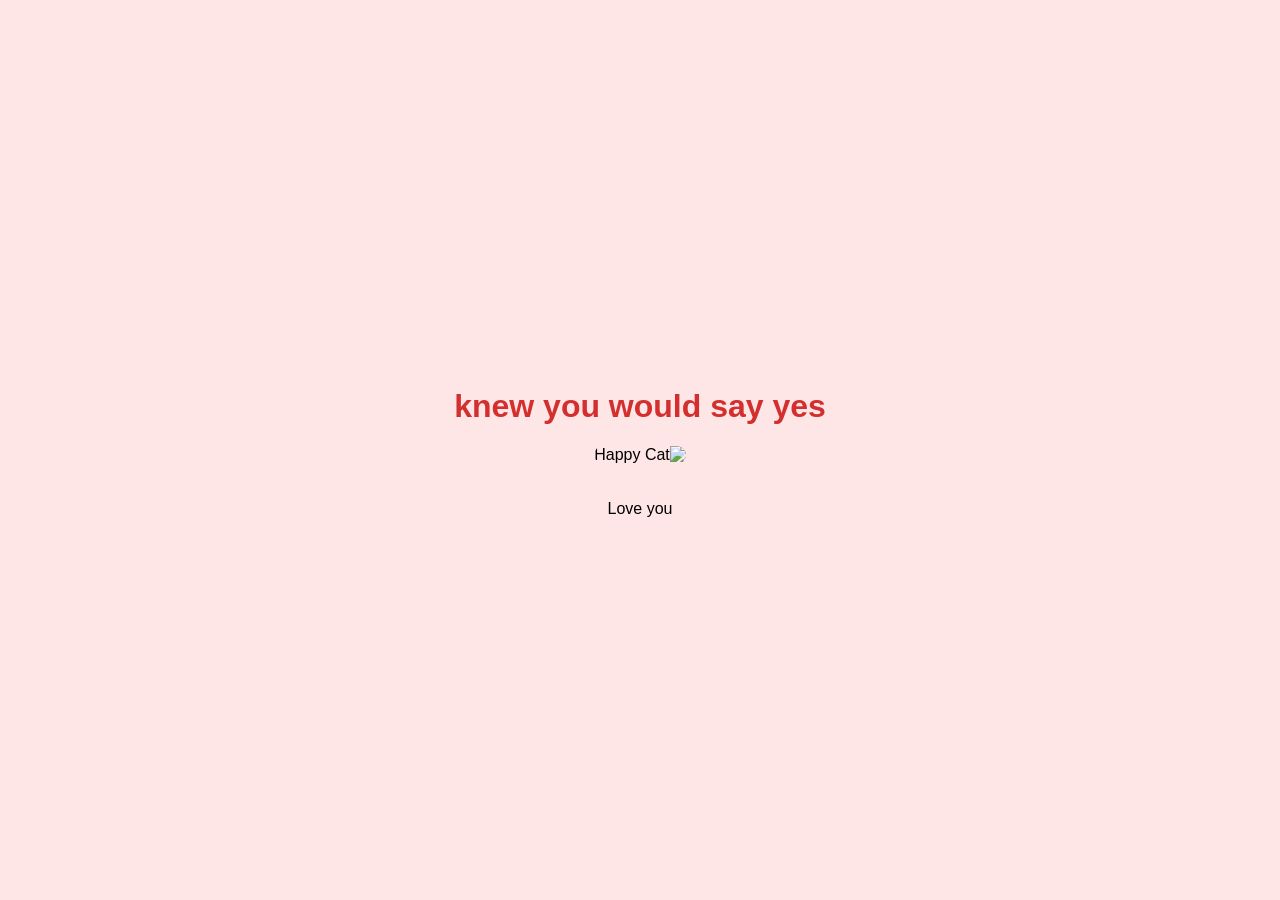
==== yes_page.html @ be1620f5 "Add files via upload" ====
<!DOCTYPE html>
<html lang="ar" dir="rtl">
<head>
    <meta charset="UTF-8">
    <meta name="viewport" content="width=device-width, initial-scale=1.0">
    <title>the most beautiful yes in the world!</title>
    <link rel="stylesheet" href="style.css">
</head>
<body>
    <div class="container">
        <h1>knew you would say yes</h1>
        <img src="https://media2.giphy.com/media/v1.Y2lkPTc5MGI3NjExeHRjbmM1eXY5d3NiNmtqYXZ2NnA2bGt5aHNqcTBjY3dvbHhjcDRiayZlcD12MV9naWZzX3RyZW5kaW5nJmN0PWc/HHzBaXsra2MHciRNQr/200.webp" alt="Happy Cat">
        <p>Love you </p>
    </div>
</body>
</html>
---- style.css ----
body {
    background-color: #ffe6e6; /* لون وردي لطيف */
    display: flex;
    justify-content: center;
    align-items: center;
    height: 100vh;
    margin: 0;
    font-family: 'Segoe UI', Tahoma, Geneva, Verdana, sans-serif;
}

.container {
    text-align: center;
    padding: 20px;
}

img {
    max-width: 300px;
    margin-bottom: 20px;
    border-radius: 15px;
}

h1 {
    color: #d32f2f;
    font-size: 2rem;
}

.buttons {
    display: flex;
    justify-content: center;
    align-items: center;
    gap: 20px;
    margin-top: 20px;
    flex-wrap: wrap; /* لجعل الأزرار تنزل تحت بعضها عند كبرها جداً */
}

.yes-button {
    background-color: #4caf50; /* أخضر */
    color: white;
    border: none;
    padding: 15px 30px;
    font-size: 1.2rem;
    border-radius: 10px;
    cursor: pointer;
    transition: all 0.2s ease;
}

.no-button {
    background-color: #f44336; /* أحمر */
    color: white;
    border: none;
    padding: 15px 30px;
    font-size: 1.2rem;
    border-radius: 10px;
    cursor: pointer;
}
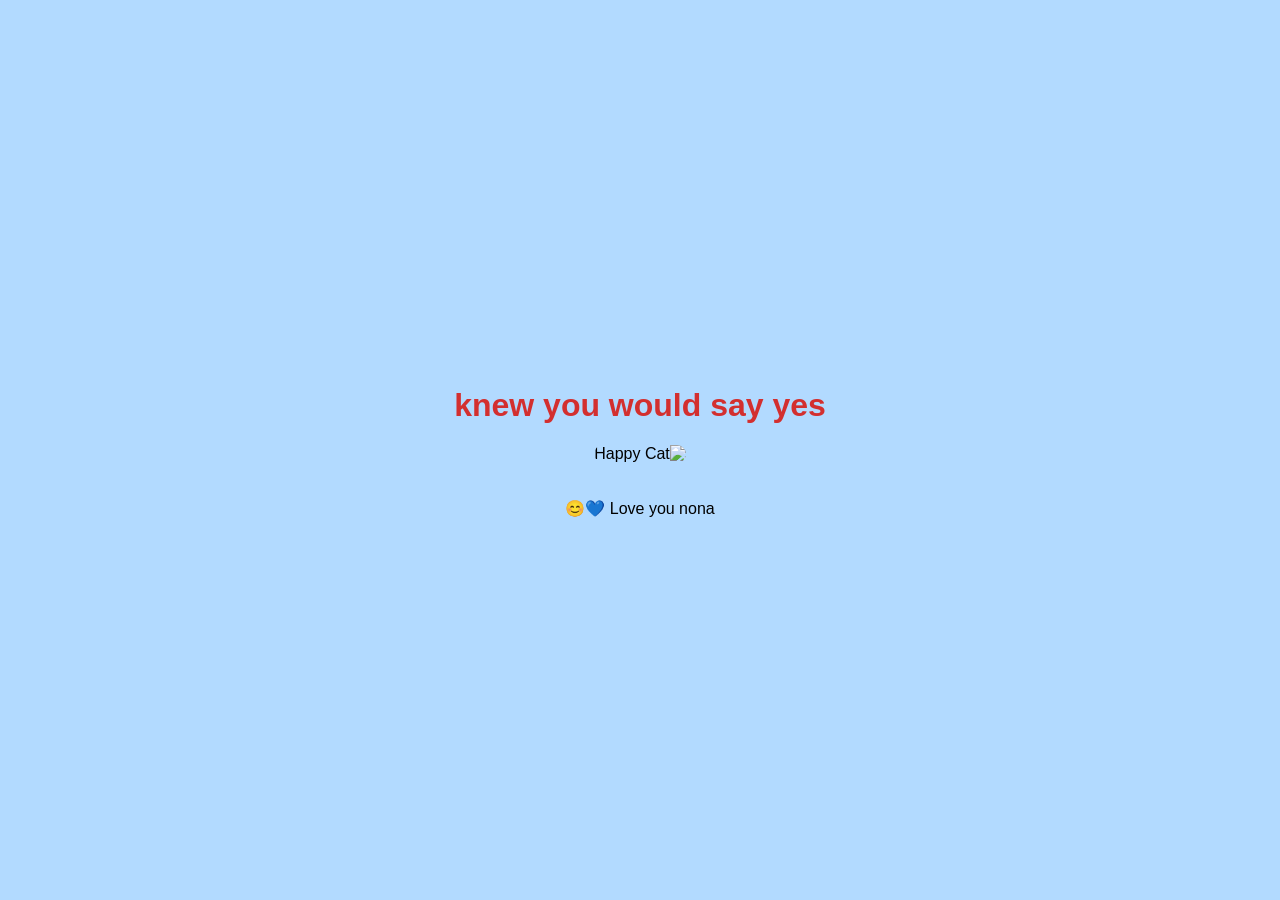
==== commit 556fee06: "Update yes_page.html" ====
--- a/yes_page.html
+++ b/yes_page.html
@@ -10,7 +10,8 @@
     <div class="container">
         <h1>knew you would say yes</h1>
         <img src="https://media2.giphy.com/media/v1.Y2lkPTc5MGI3NjExeHRjbmM1eXY5d3NiNmtqYXZ2NnA2bGt5aHNqcTBjY3dvbHhjcDRiayZlcD12MV9naWZzX3RyZW5kaW5nJmN0PWc/HHzBaXsra2MHciRNQr/200.webp" alt="Happy Cat">
-        <p>Love you </p>
+        <p>Love you nona 💙😊 </p>
     </div>
 </body>
-</html>+
+</html>
--- a/style.css
+++ b/style.css
@@ -1,5 +1,5 @@
 body {
-    background-color: #ffe6e6; /* لون وردي لطيف */
+    background-color:#b2daff;
     display: flex;
     justify-content: center;
     align-items: center;
@@ -30,11 +30,11 @@
     align-items: center;
     gap: 20px;
     margin-top: 20px;
-    flex-wrap: wrap; /* لجعل الأزرار تنزل تحت بعضها عند كبرها جداً */
+    flex-wrap: wrap; 
 }
 
 .yes-button {
-    background-color: #4caf50; /* أخضر */
+    background-color: #4caf50;
     color: white;
     border: none;
     padding: 15px 30px;
@@ -45,11 +45,12 @@
 }
 
 .no-button {
-    background-color: #f44336; /* أحمر */
+    background-color: #f44336;
     color: white;
     border: none;
     padding: 15px 30px;
     font-size: 1.2rem;
     border-radius: 10px;
     cursor: pointer;
-}+
+}
